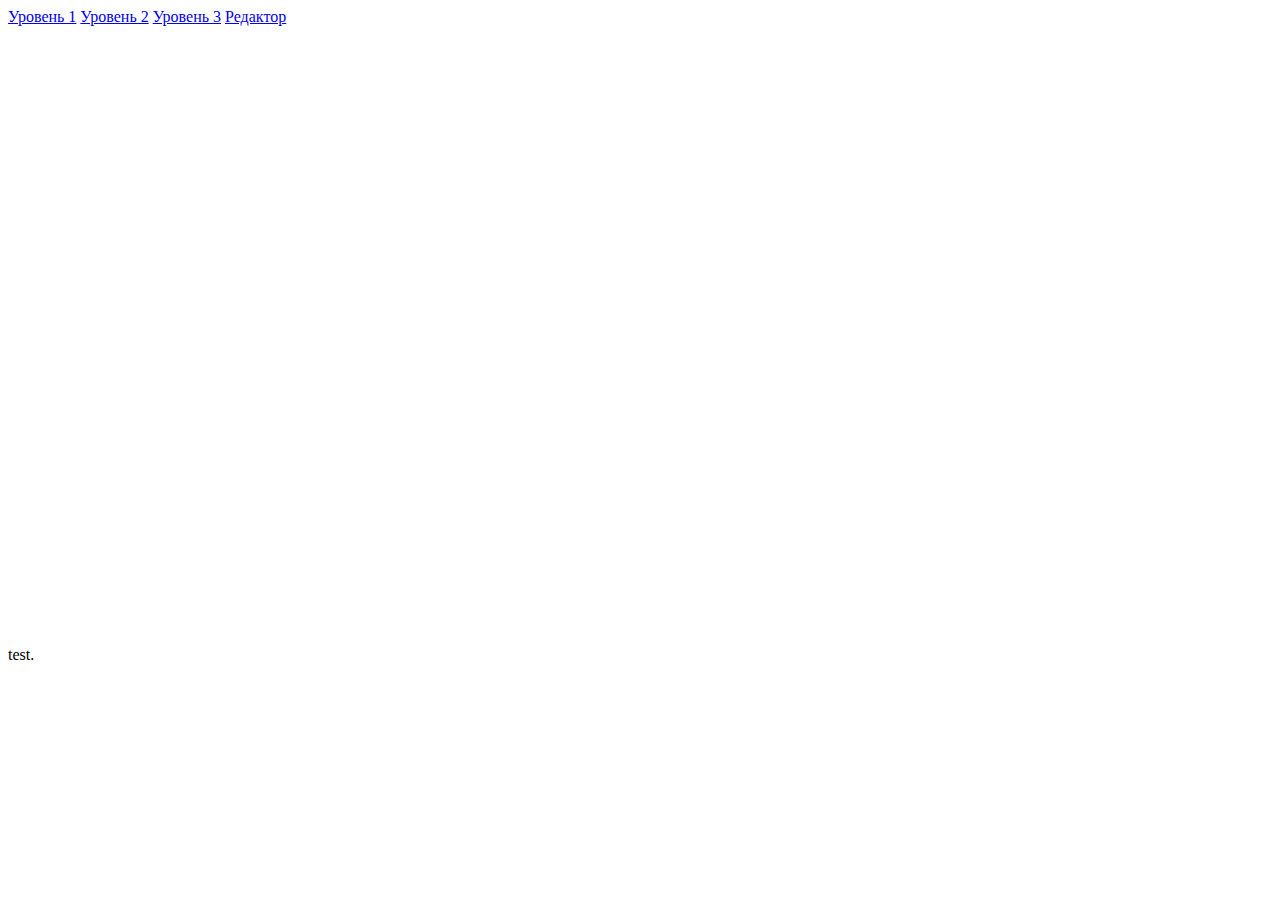
==== index.html @ 87c03bd3 "пробный npc" ====
<!DOCTYPE html>
<html lang="ru">
<head>
    <meta charset="UTF-8">
    <title>Simple Platformer</title>
    <link rel="stylesheet" href="css/game.css">
    <script src="js/framework/jquery-3.4.0.min.js"></script>
    <script src="js/framework/konva.min.js"></script>
    <script src="js/entities/core.js"></script>
    <!--<script src="js/entities/player.js"></script>
    <script src="js/entities/Npc.js"></script>-->
    <script src="js/core/engine.js"></script>
    <script src="js/core/map.js"></script>
    <script src="maps/maps.js"></script>
    <script src="js/core/assetSources.js"></script>
</head>
<body>
<div class="container">
    <div class="row">
        <div class="col-12 mb-2">
            <a href="#" class="mapSelector" id="loadLvl1" data-map="0">Уровень 1</a>
            <a href="#" class="mapSelector" id="loadLvl2" data-map="1">Уровень 2</a>
            <a href="#" class="mapSelector" id="loadLvl3" data-map="2">Уровень 3</a>
            <a href="editor.html" data-map="map01">Редактор</a>
        </div>
        <div class="col-12">
            <div class="card">
                <div class="card-body">
                    <div id="game" class="w-100">

                    </div>
                </div>
            </div>
        </div>
        <div class="col-12">
        </div>
    </div>
</div>

<div class="modal">
    <div class="modal-content">
        test.
    </div>
</div>
</body>
</html>
<script>
    // Инициализируем ядро
    engine.ini();

    //создаём контейнер
    var stage = new Konva.Stage({
        container: 'game',  // индификатор div контейнера
        width: 1128,
        height: 620
    });

    // далее создаём слой
    var layerHits = new Konva.Layer();
    var layerInterface = new Konva.Layer();

    // далее инициализируем карту
    initMap(engine.selectMap);

    // зададим начальные координаты игрока (центр)
    player.x = stage.width() / 2;
    player.y = stage.height() / 2;

    // создадим фигуру игрока
    /*player.entity = new Konva.Rect({
        x: player.x,
        y: player.y,
        name: 'player',
        width: 25,
        height: 25
    });*/

    //Подтянем для него текстуры
    player.entityImage = new Konva.Image({
        image: engine.images['playerLeft'],
        x: player.x,
        y: player.y,
        name: 'player',
        width: 66,
        height: 92
    });

    // добавляем игрока на слой
    //layerHits.add(player.entity);
    layerHits.add(player.entityImage);

    // добавляем слои
    stage.add(layerHits);
    stage.add(layerInterface);

    //Отлавливаем нажатия клавишь
    $(document).keyup(function (item) {
        var keyPressed = item.which;
        player.keys.kUp(keyPressed);
    });
    $(document).keydown(function (item) {
        var keyPressed = item.which;
        player.keys.kDown(keyPressed);
    });

    //Запускаем цикл игры
    var gameTimer = setInterval(function () {
        engine.render();
    }, 10);
</script>
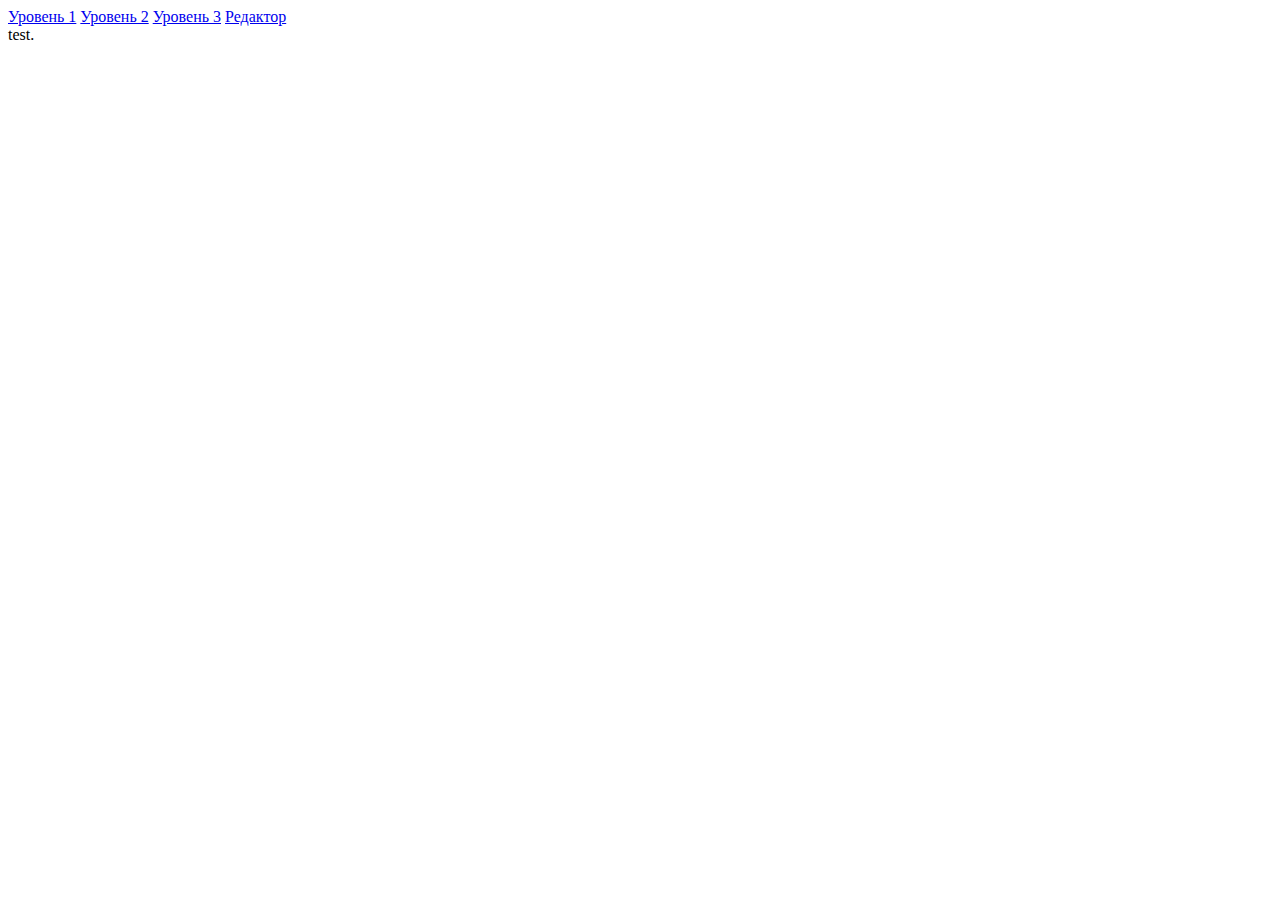
==== commit 662badae: "Тест" ====
--- a/index.html
+++ b/index.html
@@ -45,7 +45,29 @@
 </body>
 </html>
 <script>
-    // Инициализируем ядро
+    // Инициализируем двигло
+    if (window.Worker) {
+        var myWorker = new Worker("./js/core/BulletWorker.js");
+        //myWorker.work(engine.bullets);
+    }
+    var layerHits = new Konva.Layer();
+    var layerInterface = new Konva.Layer();
+    var layerFon = new Konva.Layer();
+    layerFon.add(
+        new Konva.Rect({
+            width: 1200,
+            height: 670,
+            fill: 'gray'
+        })
+    );
+    //layerFon.fill('gray');
+    var bulletProto = new Konva.Rect({
+        x: -1000,
+        y: -1000,
+        fill: 'red',
+        name: 'bullet'
+    });
+    var bulletClassProto = new Bullet();
     engine.ini();
 
     //создаём контейнер
@@ -56,55 +78,36 @@
     });
 
     // далее создаём слой
-    var layerHits = new Konva.Layer();
-    var layerInterface = new Konva.Layer();
+
 
     // далее инициализируем карту
     initMap(engine.selectMap);
 
-    // зададим начальные координаты игрока (центр)
-    player.x = stage.width() / 2;
-    player.y = stage.height() / 2;
+    layerHits.add(player.entity);
+    layerInterface.add(player.hpBar.down);
+    layerInterface.add(player.hpBar.up);
+    layerHits.add(player.entityHitBox);
+    layerHits.add(player.entityHitBullets);
 
-    // создадим фигуру игрока
-    /*player.entity = new Konva.Rect({
-        x: player.x,
-        y: player.y,
-        name: 'player',
-        width: 25,
-        height: 25
-    });*/
-
-    //Подтянем для него текстуры
-    player.entityImage = new Konva.Image({
-        image: engine.images['playerLeft'],
-        x: player.x,
-        y: player.y,
-        name: 'player',
-        width: 66,
-        height: 92
-    });
-
-    // добавляем игрока на слой
-    //layerHits.add(player.entity);
-    layerHits.add(player.entityImage);
+    //var interface = new Interface();
 
     // добавляем слои
+    stage.add(layerFon);
     stage.add(layerHits);
     stage.add(layerInterface);
 
     //Отлавливаем нажатия клавишь
     $(document).keyup(function (item) {
         var keyPressed = item.which;
-        player.keys.kUp(keyPressed);
+        player.keyHandler(keyPressed, 'up');
     });
     $(document).keydown(function (item) {
         var keyPressed = item.which;
-        player.keys.kDown(keyPressed);
+        player.keyHandler(keyPressed, 'down');
     });
 
     //Запускаем цикл игры
     var gameTimer = setInterval(function () {
         engine.render();
-    }, 10);
+    }, 20);
 </script>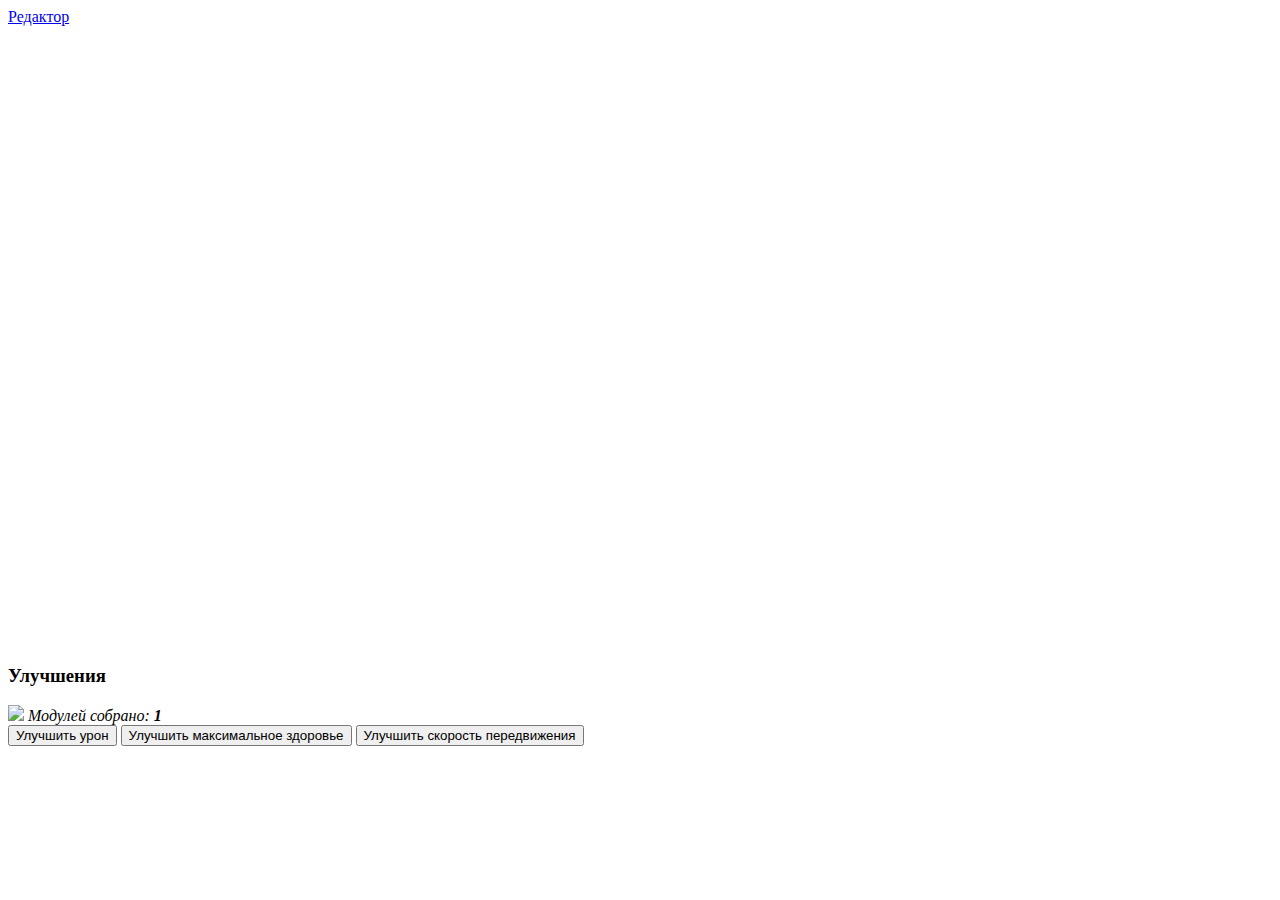
==== commit 2d8b451c: "upd" ====
--- a/index.html
+++ b/index.html
@@ -6,9 +6,30 @@
     <link rel="stylesheet" href="css/game.css">
     <script src="js/framework/jquery-3.4.0.min.js"></script>
     <script src="js/framework/konva.min.js"></script>
-    <script src="js/entities/core.js"></script>
-    <!--<script src="js/entities/player.js"></script>
-    <script src="js/entities/Npc.js"></script>-->
+    <script src='js/core/EntityAnimation.js'></script>
+    <script src='js/core/BulletWorker.js'></script>
+    <script src='js/core/Inventory.js'></script>
+    <script src='js/core/Weapon.js'></script>
+    <script src='js/core/Bullet.js'></script>
+    <script src='js/core/Interface.js'></script>
+    <script src='js/entities/playerAlt.js'></script>
+    <script src='js/entities/decoration/DecorationCore.js'></script>
+    <script src='js/entities/decoration/DecBush.js'></script>
+    <script src='js/entities/decoration/DecRock.js'></script>
+    <script src='js/entities/blocks/BoxCore.js'></script>
+    <script src='js/entities/blocks/PlatformSmall.js'></script>
+    <script src='js/entities/blocks/BlockTeleport.js'></script>
+    <script src='js/entities/blocks/PlatformMedium.js'></script>
+    <script src='js/entities/blocks/PlatformExtraBig.js'></script>
+    <script src='js/entities/blocks/PlatformBig.js'></script>
+    <script src='js/entities/blocks/PlatformSandSmall.js'></script>
+    <script src='js/entities/blocks/BoxMysterious.js'></script>
+    <script src='js/entities/items/ItemCore.js'></script>
+    <script src='js/entities/items/ItemHeart.js'></script>
+    <script src='js/entities/items/ItemScore.js'></script>
+    <script src='js/entities/npc/NpcCore.js'></script>
+    <script src='js/entities/npc/RedHead.js'></script>
+    <script src='js/entities/npc/BlueHead.js'></script>
     <script src="js/core/engine.js"></script>
     <script src="js/core/map.js"></script>
     <script src="maps/maps.js"></script>
@@ -18,16 +39,13 @@
 <div class="container">
     <div class="row">
         <div class="col-12 mb-2">
-            <a href="#" class="mapSelector" id="loadLvl1" data-map="0">Уровень 1</a>
-            <a href="#" class="mapSelector" id="loadLvl2" data-map="1">Уровень 2</a>
-            <a href="#" class="mapSelector" id="loadLvl3" data-map="2">Уровень 3</a>
             <a href="editor.html" data-map="map01">Редактор</a>
         </div>
         <div class="col-12">
             <div class="card">
                 <div class="card-body">
                     <div id="game" class="w-100">
-
+                        Загрузка...
                     </div>
                 </div>
             </div>
@@ -39,75 +57,65 @@
 
 <div class="modal">
     <div class="modal-content">
-        test.
+        <h3>Улучшения</h3>
+        <i><img width="25" src="assets/score.png"> Модулей собрано: <b id="mCount">1</b></i><br>
+        <button id="upgradeDamage" data-money="0">Улучшить урон</button>
+        <button id="upgradeHp" data-money="0">Улучшить максимальное здоровье</button>
+        <button id="upgradeSpeed" data-money="0">Улучшить скорость передвижения</button>
     </div>
 </div>
 </body>
 </html>
 <script>
-    // Инициализируем двигло
-    if (window.Worker) {
-        var myWorker = new Worker("./js/core/BulletWorker.js");
-        //myWorker.work(engine.bullets);
-    }
-    var layerHits = new Konva.Layer();
-    var layerInterface = new Konva.Layer();
-    var layerFon = new Konva.Layer();
-    layerFon.add(
-        new Konva.Rect({
-            width: 1200,
-            height: 670,
-            fill: 'gray'
-        })
-    );
-    //layerFon.fill('gray');
-    var bulletProto = new Konva.Rect({
-        x: -1000,
-        y: -1000,
-        fill: 'red',
-        name: 'bullet'
+    $('#upgradeDamage').on('click', function () {
+        if(player.inventory.score >= $('#upgradeDamage').data('money')){
+            player.weapon.damage += 10;
+            player.inventory.score -= $('#upgradeDamage').data('money');
+        }
+        drawButtons();
     });
-    var bulletClassProto = new Bullet();
-    engine.ini();
-
-    //создаём контейнер
-    var stage = new Konva.Stage({
-        container: 'game',  // индификатор div контейнера
-        width: 1128,
-        height: 620
+    $('#upgradeHp').on('click', function () {
+        if(player.inventory.score >= $('#upgradeHp').data('money')){
+            player.weapon.maxHp += 25;
+            player.weapon.hp += 25;
+            player.inventory.score -= $('#upgradeHp').data('money');
+        }
+        drawButtons();
     });
-
-    // далее создаём слой
-
-
-    // далее инициализируем карту
-    initMap(engine.selectMap);
-
-    layerHits.add(player.entity);
-    layerInterface.add(player.hpBar.down);
-    layerInterface.add(player.hpBar.up);
-    layerHits.add(player.entityHitBox);
-    layerHits.add(player.entityHitBullets);
-
-    //var interface = new Interface();
-
-    // добавляем слои
-    stage.add(layerFon);
-    stage.add(layerHits);
-    stage.add(layerInterface);
-
-    //Отлавливаем нажатия клавишь
-    $(document).keyup(function (item) {
-        var keyPressed = item.which;
-        player.keyHandler(keyPressed, 'up');
+    $('#upgradeSpeed').on('click', function () {
+        if(player.inventory.score >= $('#upgradeSpeed').data('money')){
+            player.speed +=0.25;
+            player.inventory.score -= $('#upgradeSpeed').data('money');
+        }
+        drawButtons();
     });
-    $(document).keydown(function (item) {
-        var keyPressed = item.which;
-        player.keyHandler(keyPressed, 'down');
+    function drawButtons() {
+        var moneyHP = 100 * (100 * player.upgrades.hp.lvl * player.upgrades.hp.scailMoney);
+        var moneySpeed = 100 * (100 * player.upgrades.speed.lvl * player.upgrades.speed.scailMoney);
+        var moneyDamage = 100 + (100 * player.upgrades.damage.lvl * player.upgrades.damage.scailMoney);
+        $('#upgradeDamage').html('Улучшить урон ('+moneyDamage+' модулей)').data('money', moneyDamage);
+        $('#upgradeHp').html('Улучшить здоровье ('+moneyHP+' модулей)').data('money', moneyHP);
+        $('#upgradeSpeed').html('Улучшить скорсоть бега ('+moneySpeed+' модулей)').data('money', moneySpeed);
+    };
+    var layerHits;
+    var layerInterface;
+    var layerFon;
+    var bulletProto;
+    var bulletClassProto;
+    var stage;
+    var gameTimer;
+    var mapChildrens;
+    var playerData;
+    var playerPosition;
+    var mapChildrensAll;
+    var mapChildrensBullet;
+    var mapChildrensTemp;
+    $(window).ready(function () {
+        setTimeout(function () {
+            engine.ini();
+            gameTimer = setInterval(function () {
+                engine.render();
+            }, 33);
+        }, 200);
     });
-
-    //Запускаем цикл игры
-    var gameTimer = setInterval(function () {
-        engine.render();
-    }, 20);
 </script>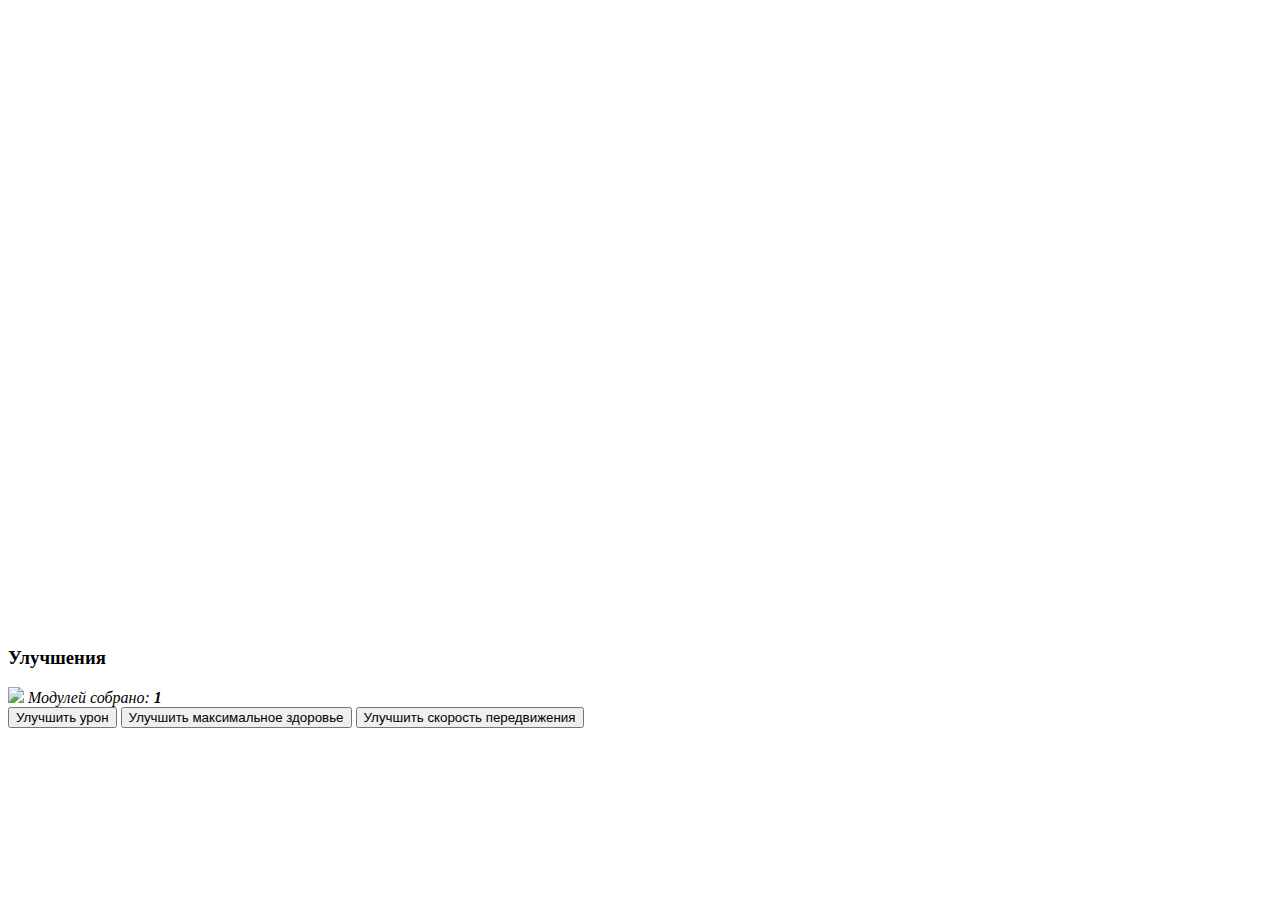
==== commit d85918b9: "upd" ====
--- a/index.html
+++ b/index.html
@@ -30,6 +30,7 @@
     <script src='js/entities/npc/NpcCore.js'></script>
     <script src='js/entities/npc/RedHead.js'></script>
     <script src='js/entities/npc/BlueHead.js'></script>
+    <script src='js/entities/npc/BossOne.js'></script>
     <script src="js/core/engine.js"></script>
     <script src="js/core/map.js"></script>
     <script src="maps/maps.js"></script>
@@ -39,7 +40,7 @@
 <div class="container">
     <div class="row">
         <div class="col-12 mb-2">
-            <a href="editor.html" data-map="map01">Редактор</a>
+            <!--<a href="editor.html" data-map="map01">Редактор</a>-->
         </div>
         <div class="col-12">
             <div class="card">
@@ -69,6 +70,7 @@
 <script>
     $('#upgradeDamage').on('click', function () {
         if(player.inventory.score >= $('#upgradeDamage').data('money')){
+            player.upgrades.damage.lvl +=1;
             player.weapon.damage += 10;
             player.inventory.score -= $('#upgradeDamage').data('money');
         }
@@ -76,22 +78,25 @@
     });
     $('#upgradeHp').on('click', function () {
         if(player.inventory.score >= $('#upgradeHp').data('money')){
-            player.weapon.maxHp += 25;
-            player.weapon.hp += 25;
+            player.upgrades.hp.lvl +=1;
+            player.hpMax += 25;
+            player.hp += 25;
             player.inventory.score -= $('#upgradeHp').data('money');
         }
         drawButtons();
     });
     $('#upgradeSpeed').on('click', function () {
         if(player.inventory.score >= $('#upgradeSpeed').data('money')){
+            player.upgrades.speed.lvl +=1;
             player.speed +=0.25;
             player.inventory.score -= $('#upgradeSpeed').data('money');
         }
         drawButtons();
     });
     function drawButtons() {
-        var moneyHP = 100 * (100 * player.upgrades.hp.lvl * player.upgrades.hp.scailMoney);
-        var moneySpeed = 100 * (100 * player.upgrades.speed.lvl * player.upgrades.speed.scailMoney);
+        $('#mCount').html( player.inventory.score );
+        var moneyHP = 100 + (100 * player.upgrades.hp.lvl * player.upgrades.hp.scailMoney);
+        var moneySpeed = 100 + (100 * player.upgrades.speed.lvl * player.upgrades.speed.scailMoney);
         var moneyDamage = 100 + (100 * player.upgrades.damage.lvl * player.upgrades.damage.scailMoney);
         $('#upgradeDamage').html('Улучшить урон ('+moneyDamage+' модулей)').data('money', moneyDamage);
         $('#upgradeHp').html('Улучшить здоровье ('+moneyHP+' модулей)').data('money', moneyHP);
